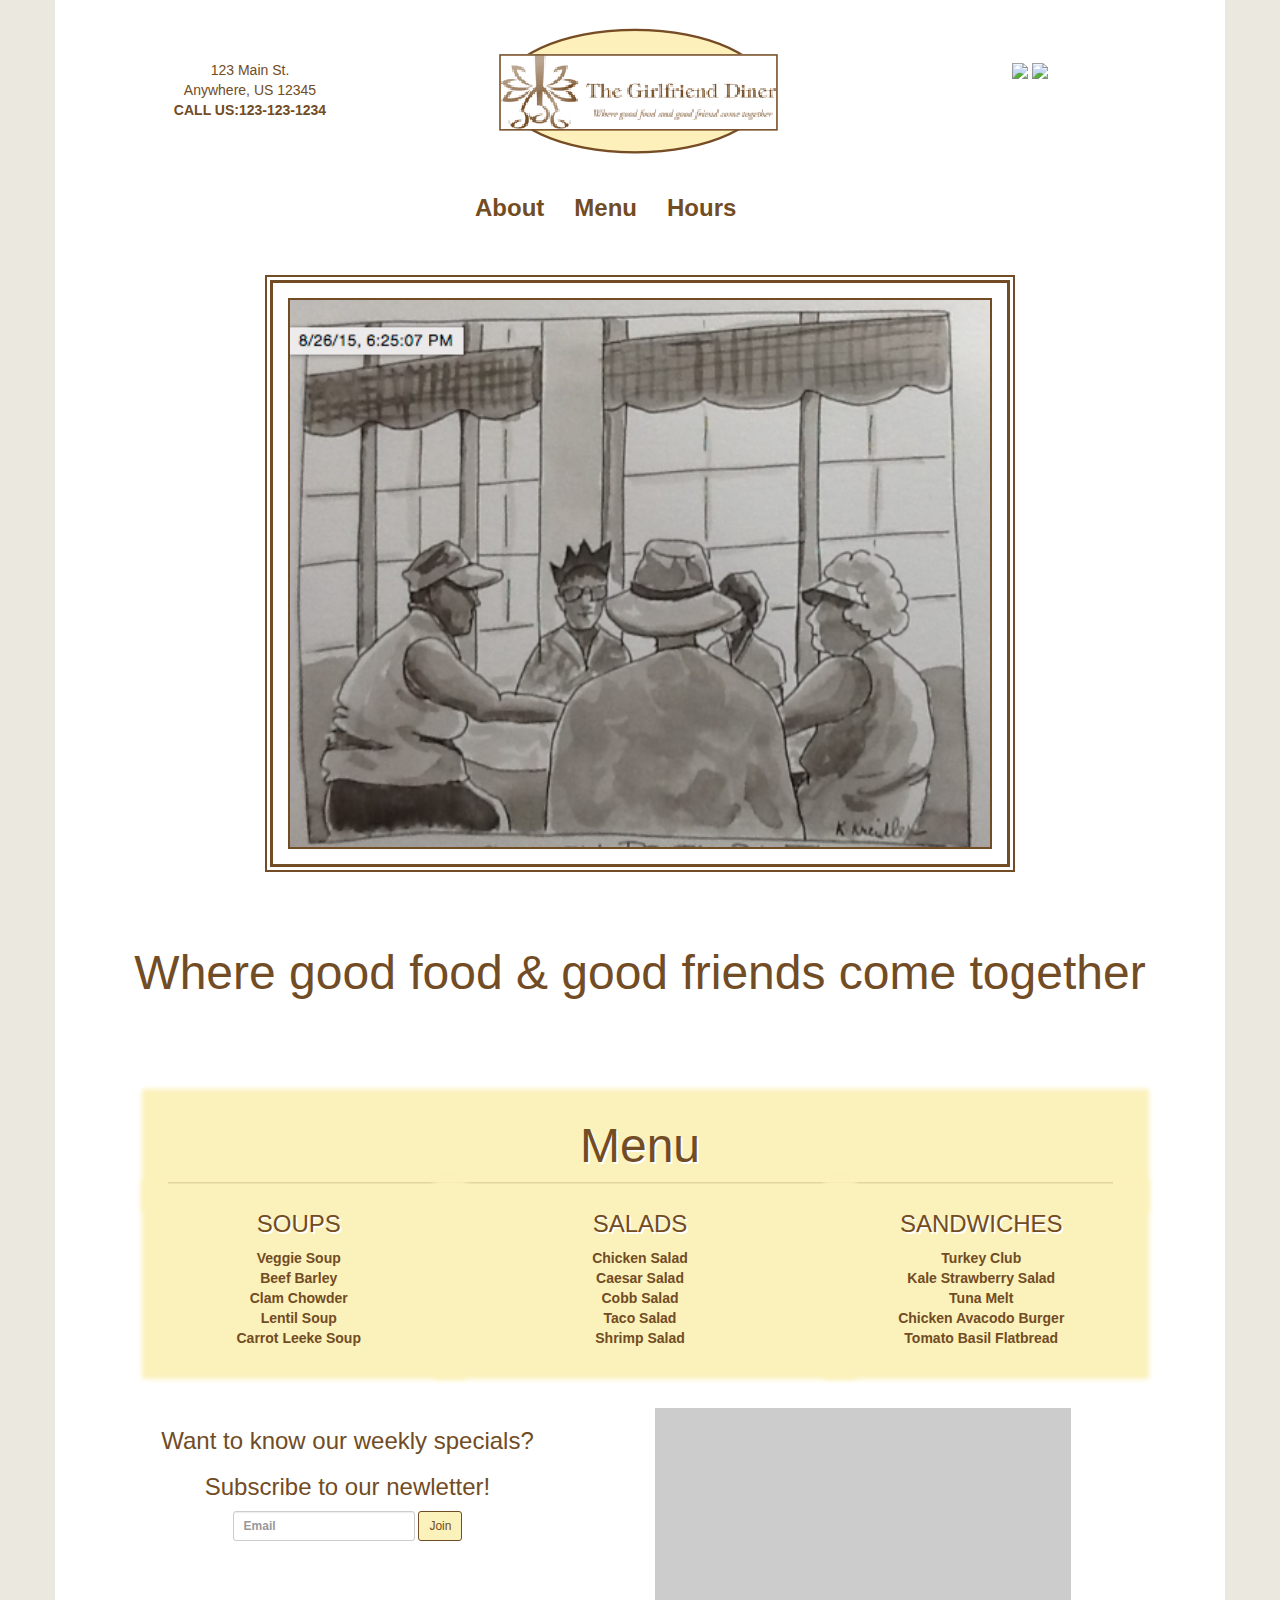
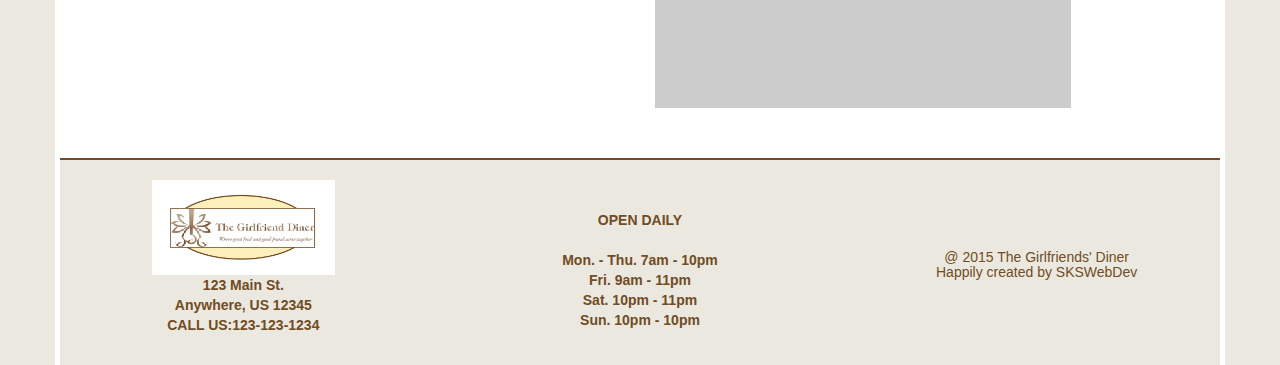
==== index.html @ 89938995 "master" ====
<!DOCTYPE html>
<html lang="en">
  <head>
    <meta charset="utf-8">
    <meta http-equiv="X-UA-Compatible" content="IE=edge">
    <meta name="viewport" content="width=device-width, initial-scale=1">
    <!-- The above 3 meta tags *must* come first in the head; any other head content must come *after* these tags -->
    <title>The Girl Friends' Diner </title>

    <!-- Bootstrap -->
    <link href="css/bootstrap.min.css" rel="stylesheet">
    <link href="css/style.css" rel="stylesheet">

    <!-- HTML5 shim and Respond.js for IE8 support of HTML5 elements and media queries -->
    <!-- WARNING: Respond.js doesn't work if you view the page via file:// -->
    <!--[if lt IE 9]>
      <script src="https://oss.maxcdn.com/html5shiv/3.7.2/html5shiv.min.js"></script>
      <script src="https://oss.maxcdn.com/respond/1.4.2/respond.min.js"></script>
    <![endif]-->

<script src="https://maps.googleapis.com/maps/api/js"></script>




  </head>
  <body>
  

<div class='container'>

<!---- Header Section ---->
<header id="topsection">
   
  <div class='row'>
    <div class="col-md-4 center-down">
      <p>123 Main St.<br>
        Anywhere, US 12345<br>
        <strong>CALL US:123-123-1234<strong></p>
      </div>
      <div class="col-md-4 center">
        <img src="images/logo.png"> 
      </div>
      <div class="col-md-4 col-xs-0 center-down">
       <img src="images/facebook.png">
       <img src="images/twitter.png">
      </div
   </div>
 </div>

<header>

  <!---- NAV BAR ---->

  <div class="row">
     <div class="col-md-6 col-md-offset-4 col-sm-6 col-sm-offset-3 col-xs-4 col-xs-offset-5">
      <ul id="nav">
        <li><a href="#saying">About</a></li>
        <li><a href="#menu">Menu</a></li>
        <li><a href="#hours">Hours</a></li>
      </ul>
    </div>
  </div>




<!---- Picture Section ---->

<section>
  <div class='row'>
    <div class="col-md-8 col-md-offset-2 col-xs-12">
      <div id="dinerpic-border2">
        <div id="dinerpic-border">
          <img id="dinerpic" src="images/girlfriend.png">
        </div>
      </div>
    </div>
  </div>
</section>



        <!--- about us  ---->
        <section id="saying" class="center">
          <h1> Where good food & good friends come together </h1>
        </section>


 



<!--- Menu ---->

<section id="menu">
  <div class="row ">
    <div class="col-md-10 col-md-offset-1 menudiv">
      <h1 class="center"> Menu </h1>
      <hr>
    </div>
  </div>
  <div class='row'>
    <div class="col-md-3 col-md-offset-1 menudiv center">
      <h2>SOUPS</h2>
      <p> Veggie Soup <br>
        Beef Barley <br>
        Clam Chowder <br>
        Lentil Soup <br>
        Carrot Leeke Soup</p>
    </div>
    <div class="col-md-4 menudiv center">
        <h2>SALADS </h2>
        <p> Chicken Salad <br>
          Caesar Salad<br>
          Cobb Salad<br>
          Taco Salad<br>
          Shrimp Salad<br></p>
    </div>
    <div class="col-md-3 menudiv center">
          <h2>SANDWICHES </h2>
          <p>Turkey Club<br>
            Kale Strawberry Salad <br>
            Tuna Melt<br>
            Chicken Avacodo Burger<br>
            Tomato Basil Flatbread<br></p>
    </div>
  </div>

    
</section>

   <!----- Newsletter ---->

    <section id="newsletter">
        <div class="row">
            <div class="col-md-6 ">

                <h2 class="center"> Want to know our weekly specials? </h2>
                <h2 class="center"> Subscribe to our newletter! </h2>

                <form role="form" class="form-inline center">
                    <div class="form-group ">
                        <input id="email" type="email" class="form-control input-sm" placeholder="Email">
                        <button class="btn btn-primary btn-sm newsletter">Join</button>
                    </div>
                </form>
            </div>











            <div class="col-md-6 " >
                <div id="map" class="center"></map></div>
        </div>
    </div>
    </section>


<!----- Footer ------>

<footer class="footer-border" >

  <div class='row'>
      <div class="col-md-4 center">
          <img class="footerlogo " src="images/logo.png">
          <p >123 Main St.<br>
          Anywhere, US 12345<br>
          <strong>CALL US:123-123-1234</strong></p>
      </div>
      <div class="col-md-4 center-down2" id="hours">
        <p> <stong> OPEN DAILY </strong> <br><br>
          Mon. - Thu.  7am - 10pm <br>
          Fri.   9am - 11pm <br>
          Sat.  10pm - 11pm <br>
          Sun.  10pm - 10pm <br>
        </p>              
      </div>

      <div class="col-md-4 center-down">
          <h4>@ 2015 The Girlfriends' Diner <br>
            Happily created by SKSWebDev</h4>
      </div>
     
  </div>


</footer>





  </div> <!---- End container ---->





















  <!------------- Google Map  -------->


<script src="https://maps.googleapis.com/maps/api/js"></script>
    <script>
      function initialize() {
        var mapCanvas = document.getElementById('map');
        var mapOptions = {
          center: new google.maps.LatLng(44.5403, -78.5463),
          zoom: 8,
          mapTypeId: google.maps.MapTypeId.ROADMAP
        }
        var map = new google.maps.Map(mapCanvas, mapOptions)
      }
      google.maps.event.addDomListener(window, 'load', initialize);
    </script>

    <!-- jQuery (necessary for Bootstrap's JavaScript plugins) -->
    <script src="https://ajax.googleapis.com/ajax/libs/jquery/1.11.3/jquery.min.js"></script>
    <!-- Include all compiled plugins (below), or include individual files as needed -->
    <script src="js/bootstrap.min.js"></script>


<script>
$(document).ready(function(){
    $(".newsletter").click(function(){
        alert("The is just sample html. For a live site clicking the JOIN button can be handled in a variety of ways, such as connecting mailchimp, mailing site owner ect.  Need Web Development go to skswebdev.com ");
    });
});
</script>

  </body>
</html>
---- css/style.css ----
body {
	color:#714C24;
	background-color:#EBE9DF;
}

.container {

	background-color:#FFFFFF;
}


body h1 {
	font-size:48px;
}

body h2 {
	font-size:24px;
}

body h3 {
	font-size:20px;
}

body h4 {
	font-size:14px;
}

body hr {
	
    display: block;
    margin-top: 0.5em;
    margin-bottom: 0.5em;
    margin-left: auto;
    margin-right: auto;
    border-width: 2px;
    border-color:#714C24;

} 



/* Header Section */
.topsection p, #footer p {
	font-size:20px;
	font-weight:bold;
}




.center{
	text-align:center;
}

.center-down {
		text-align:center;
		margin-top:60px;
}

.center-down2 {
		text-align:center;
		margin-top:30px;
}

#dinerpic {
	width:100%;
	border: 2px solid #714C24;
}

#dinerpic-border {

	border: 3px solid #714C24;
	padding: 15px 15px 15px 15px;
}

#dinerpic-border2 {

	border: 2px solid #714C24;
	padding: 3px 3px 3px 3px;
}

#menu2 ul {
	float:left;
	margin: 0px 15px;
	list-style-type:none;
}


#map {
    width: 75%;
    height: 300px;
    background-color: #CCC;
  }

  .btn {
  	background-color:#FBF1BA;
  	color:#714C24;
  	border:1px solid #714C24;
  }

  .yellow {
  	background-color:#FBF1BA;
  }

  .brown {
  	background-color:#714C24;
  }

  .grey-dark {
background-color:#EBE9DF;
  }

  .grey-light {
  background-color:#000000;
  }


/* NAV Bar */

#nav {
	width: 100%;
	float: left;
	margin: 0 0 3em 0;
	padding: 0;
	list-style: none;
	
}
#nav li {
	float: left; }

#nav li a {
	display: block;
	padding: 8px 15px;
	text-decoration: none;
	font-weight: bold;
	color: #714C24;
	font-size:24px;
	
}
#nav li a:hover {
	color: #714C24;
	background-color: #FBF1BA; }


#menu, #newsletter{

	margin-top:50px;
	margin-bottom:50px;

}
.thr {
	background-color:orange;
}
#menu h3, ul, li {
	text-align:center;
}

#menu h1, h2{
text-shadow: 2px 2px #FFFFFF;
}

.menudiv {
		background-color:#FBF1BA;
    -moz-box-shadow:    3px 3px 5px 6px #FBF1BA;
  	-webkit-box-shadow: 3px 3px 5px 6px #FBF1BA;
  	box-shadow:         5px 5px 5px 16px #FBF1BA;
}

.menudiv2 {
	
  	background-color:#FBF1BA;
    -moz-box-shadow:    3px 3px 5px 6px #FBF1BA;
  	-webkit-box-shadow: 3px 3px 5px 6px #FBF1BA;
  	box-shadow:         5px 5px 5px 16px #FBF1BA;
}
/* Food */
.foodcolor {

  	background-color:#FBF1BA;
    -moz-box-shadow:    3px 3px 5px 6px #FBF1BA;
  	-webkit-box-shadow: 3px 3px 5px 6px #FBF1BA;
  	box-shadow:         5px 5px 5px 16px #FBF1BA;
}

/* Footer */
footer {
	padding: 20px 0 20px 0;
	margin-right:-10px;
	margin-left:-10px;
	background-color:#EBE9DF
}

.footerlogo {
	width:50%;
}

 footer p {
	font-size:14px;
}

.footer h4 {
	font-size:10px;
}

.footer-border {
	border-top: 2px solid #714C24;

}

/* About us Seciton */

#saying {
	margin-top: 75px;
	margin-bottom: 100px;
}

/* Mailchimp */

  #mc_embed_signup{background:#fff; clear:left; font:14px Helvetica,Arial,sans-serif; width:600px;}
  /* Add your own MailChimp form style overrides in your site stylesheet or in this style block.
     We recommend moving this block and the preceding CSS link to the HEAD of your HTML file. */

#mce-email {
	width:600px;
}
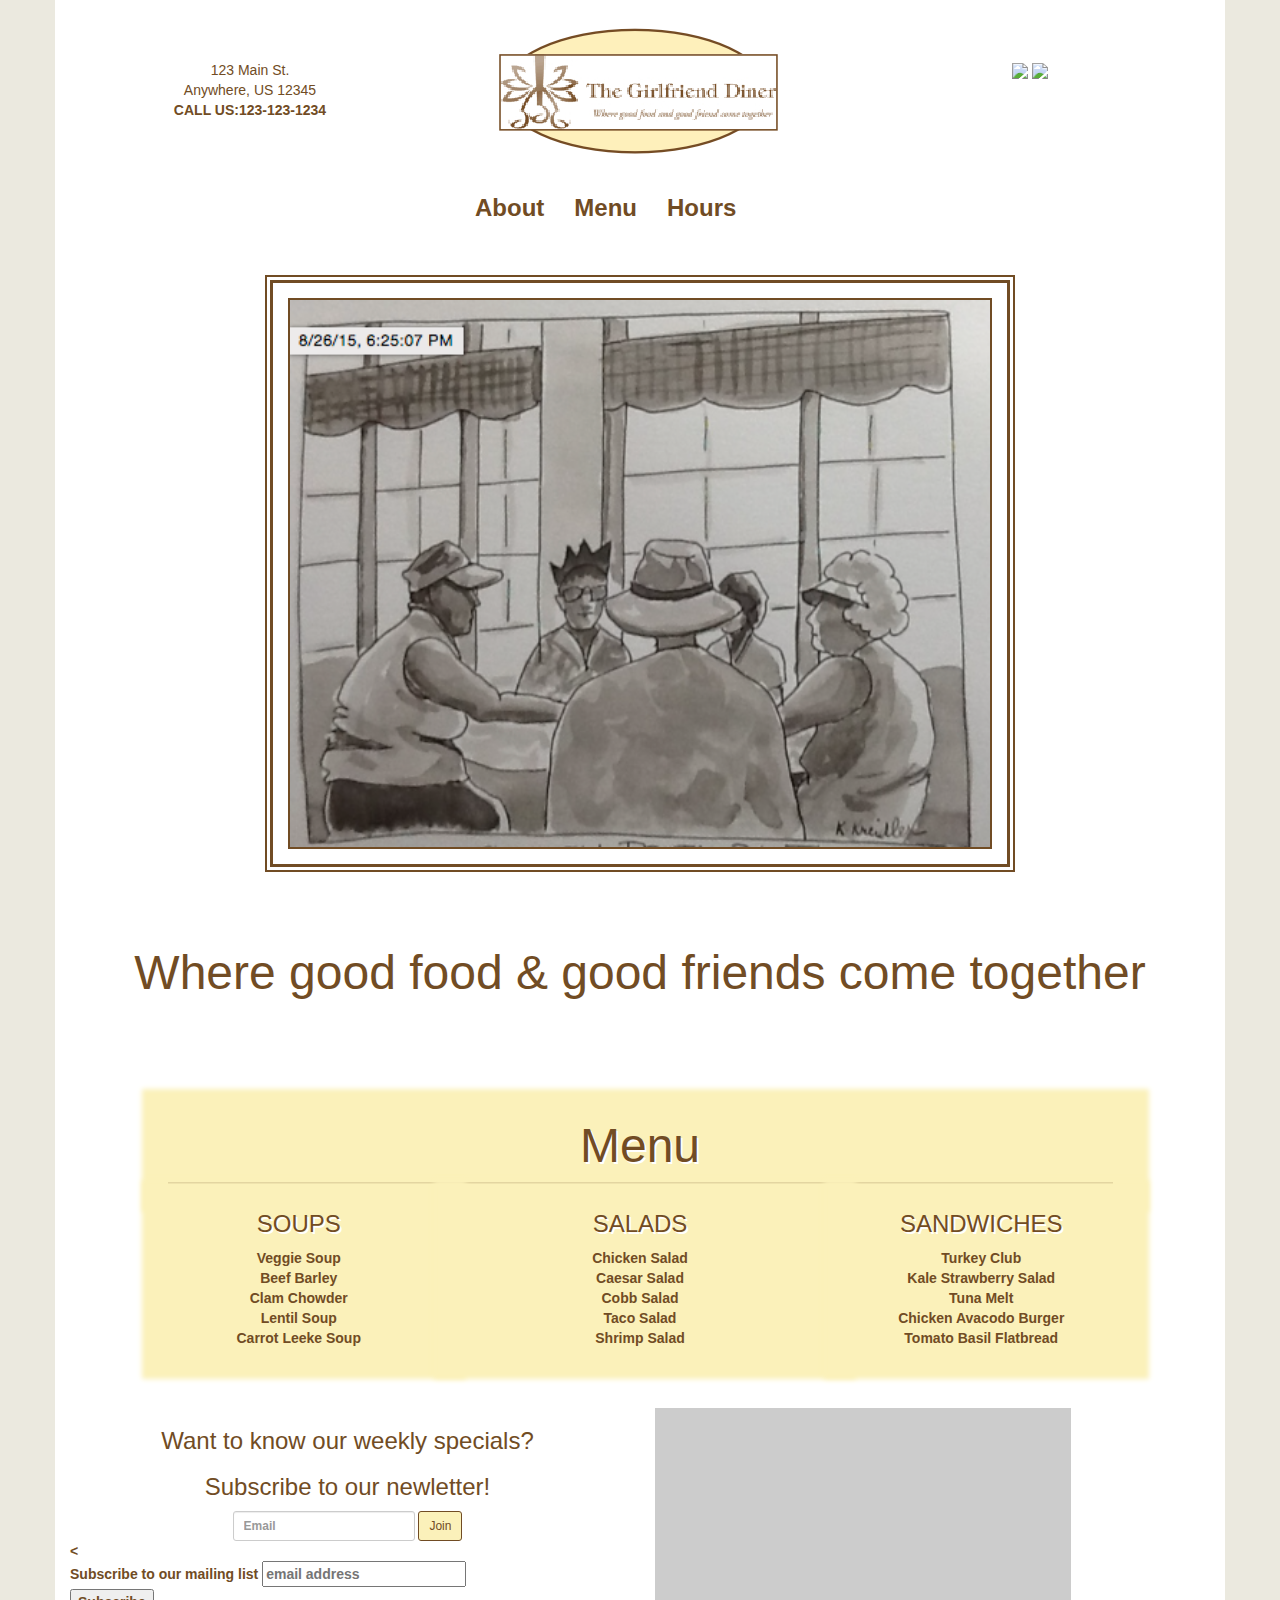
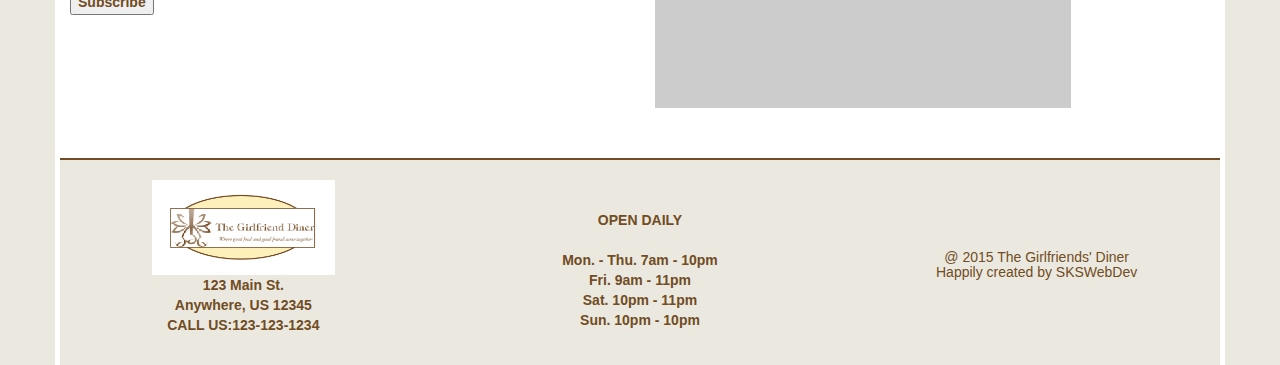
==== commit dee80a0d: "Adding updated file" ====
--- a/index.html
+++ b/index.html
@@ -142,9 +142,26 @@
                 <form role="form" class="form-inline center">
                     <div class="form-group ">
                         <input id="email" type="email" class="form-control input-sm" placeholder="Email">
-                        <button class="btn btn-primary btn-sm newsletter">Join</button>
+                        <button class="btn btn-primary btn-sm">Join</button>
                     </div>
                 </form>
+
+
+<<!-- Begin MailChimp Signup Form -->
+  
+<div id="mc_embed_signup">
+<form action="//skswebdev.us11.list-manage.com/subscribe/post?u=317b751acb4daec9541850268&amp;id=710e1e6a4a" method="post" id="mc-embedded-subscribe-form" name="mc-embedded-subscribe-form" class="validate" target="_blank" novalidate>
+    <div id="mc_embed_signup_scroll">
+  <label for="mce-EMAIL">Subscribe to our mailing list</label>
+  <input type="email" value="" name="EMAIL" class="email" id="mce-EMAIL" placeholder="email address" required>
+    <!-- real people should not fill this in and expect good things - do not remove this or risk form bot signups-->
+    <div style="position: absolute; left: -5000px;"><input type="text" name="b_317b751acb4daec9541850268_710e1e6a4a" tabindex="-1" value=""></div>
+    <div class="clear"><input type="submit" value="Subscribe" name="subscribe" id="mc-embedded-subscribe" class="button"></div>
+    </div>
+</form>
+</div>
+
+<!--End mc_embed_signup-->
             </div>
 
 
@@ -241,15 +258,5 @@
     <script src="https://ajax.googleapis.com/ajax/libs/jquery/1.11.3/jquery.min.js"></script>
     <!-- Include all compiled plugins (below), or include individual files as needed -->
     <script src="js/bootstrap.min.js"></script>
-
-
-<script>
-$(document).ready(function(){
-    $(".newsletter").click(function(){
-        alert("The is just sample html. For a live site clicking the JOIN button can be handled in a variety of ways, such as connecting mailchimp, mailing site owner ect.  Need Web Development go to skswebdev.com ");
-    });
-});
-</script>
-
   </body>
 </html>--- a/css/style.css
+++ b/css/style.css
@@ -4,10 +4,8 @@
 }
 
 .container {
-
 	background-color:#FFFFFF;
 }
-
 
 body h1 {
 	font-size:48px;
@@ -37,8 +35,6 @@
 
 } 
 
-
-
 /* Header Section */
 .topsection p, #footer p {
 	font-size:20px;
@@ -214,25 +210,15 @@
 	margin-bottom: 100px;
 }
 
-/* Mailchimp */
-
-  #mc_embed_signup{background:#fff; clear:left; font:14px Helvetica,Arial,sans-serif; width:600px;}
-  /* Add your own MailChimp form style overrides in your site stylesheet or in this style block.
-     We recommend moving this block and the preceding CSS link to the HEAD of your HTML file. */
-
-#mce-email {
-	width:600px;
-}
-
-
-
-
-
-
-
-
-
-
-
-
-
+
+
+
+
+
+
+
+
+
+
+
+
